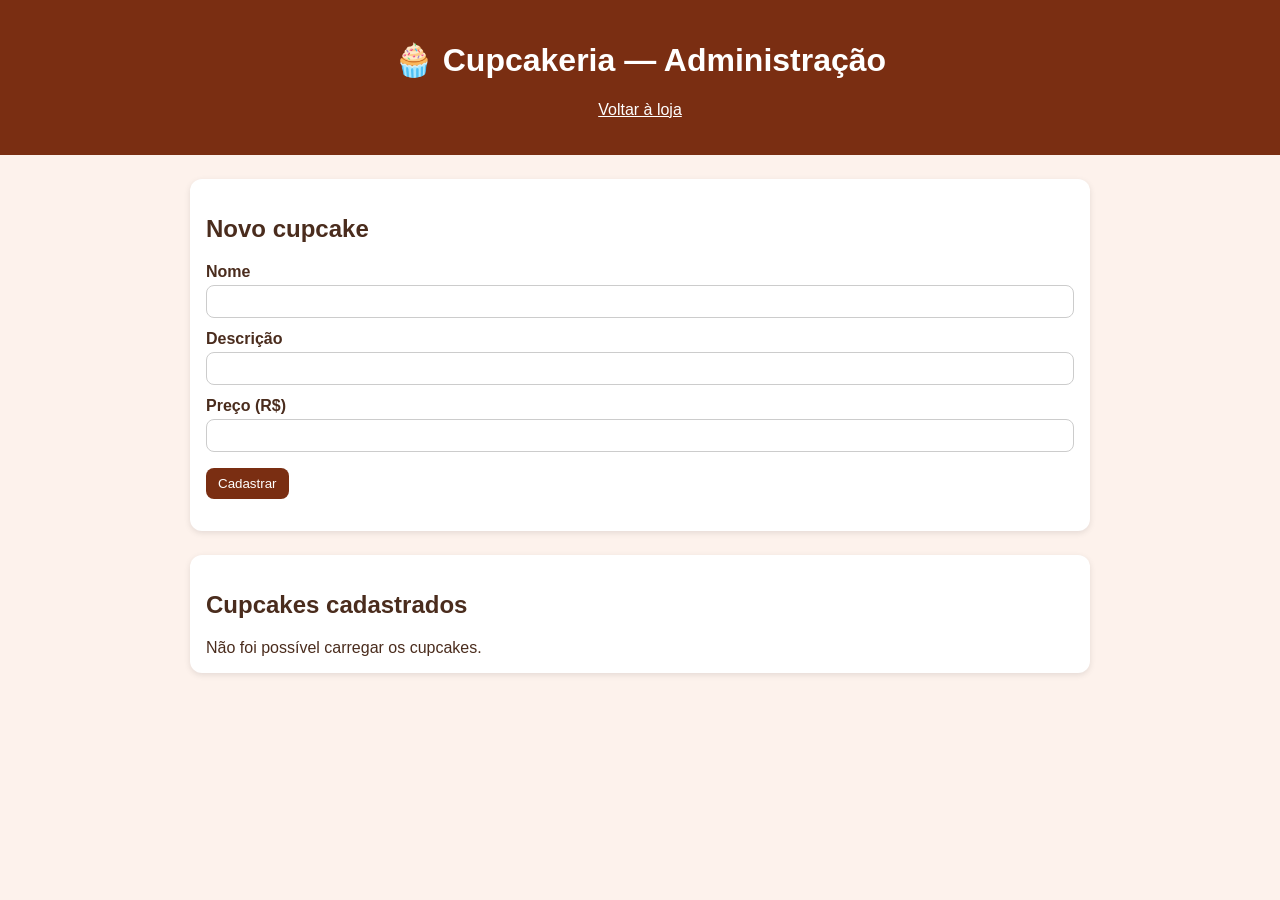
==== wwwroot/admin.html @ 9a5ca1ee "feat: adiciona endpoints para listar pedidos e atualizar status" ====
<!DOCTYPE html>
<html lang="pt-BR">
<head>
  <meta charset="UTF-8">
  <meta name="viewport" content="width=device-width, initial-scale=1">
  <title>Cupcakeria - Administração</title>
  <link rel="stylesheet" href="estilos.css">
</head>
<body>
  <header>
    <h1>🧁 Cupcakeria — Administração</h1>
    <p><a href="index.html">Voltar à loja</a></p>
  </header>
  <main>
    <section class="painel">
      <h2 id="titulo-form">Novo cupcake</h2>
      <label for="nome">Nome</label>
      <input id="nome" type="text" maxlength="80">
      <label for="descricao">Descrição</label>
      <input id="descricao" type="text" maxlength="200">
      <label for="preco">Preço (R$)</label>
      <input id="preco" type="number" step="0.01" min="0">
      <button id="btn-salvar" class="btn">Cadastrar</button>
      <button id="btn-cancelar" class="btn" hidden>Cancelar edição</button>
      <p id="mensagem-admin"></p>
    </section>

    <section class="painel">
      <h2>Cupcakes cadastrados</h2>
      <div id="lista-admin"></div>
    </section>
  </main>

  <script src="admin.js"></script>
</body>
</html>
---- wwwroot/estilos.css ----
body { font-family: Arial, sans-serif; background: #fdf2ec; margin: 0; color: #4a2c1d; }
header { background: #7a2e12; color: #fff; padding: 20px; text-align: center; }
main { max-width: 900px; margin: 24px auto; padding: 0 16px; }
.grid { display: grid; grid-template-columns: repeat(auto-fill, minmax(250px, 1fr)); gap: 16px; }
.card { background: #fff; border-radius: 12px; padding: 16px; box-shadow: 0 2px 6px rgba(0,0,0,.1); }
.card h3 { margin-top: 0; }
.preco { font-weight: bold; font-size: 1.2em; color: #7a2e12; }

.btn { background: #7a2e12; color: #fff; border: none; border-radius: 8px; padding: 8px 12px; cursor: pointer; }
.btn:hover { background: #5c2210; }
#carrinho { margin-top: 32px; background: #fff; border-radius: 12px; padding: 16px; box-shadow: 0 2px 6px rgba(0,0,0,.1); }
.item-carrinho { display: flex; align-items: center; gap: 8px; padding: 8px 0; border-bottom: 1px solid #eee; }
.item-carrinho span { flex: 1; }
.item-carrinho button { cursor: pointer; }
.total { font-size: 1.2em; font-weight: bold; text-align: right; }

#carrinho label { display: block; margin-top: 12px; font-weight: bold; }
#carrinho input { width: 100%; padding: 8px; margin-top: 4px; box-sizing: border-box; border: 1px solid #ccc; border-radius: 8px; }
#btn-finalizar { margin-top: 16px; }
.erro { color: #b00020; font-weight: bold; }
.sucesso { color: #1b6e2d; font-weight: bold; }

.painel { margin-top: 24px; background: #fff; border-radius: 12px; padding: 16px; box-shadow: 0 2px 6px rgba(0,0,0,.1); }
.painel label { display: block; margin-top: 12px; font-weight: bold; }
.painel input { width: 100%; padding: 8px; margin-top: 4px; box-sizing: border-box; border: 1px solid #ccc; border-radius: 8px; }
.painel .btn { margin-top: 16px; margin-right: 8px; }
.linha-admin { display: flex; align-items: center; gap: 8px; padding: 8px 0; border-bottom: 1px solid #eee; }
.linha-admin span { flex: 1; }
.linha-admin .btn { margin: 0; }
header a { color: #fff; }
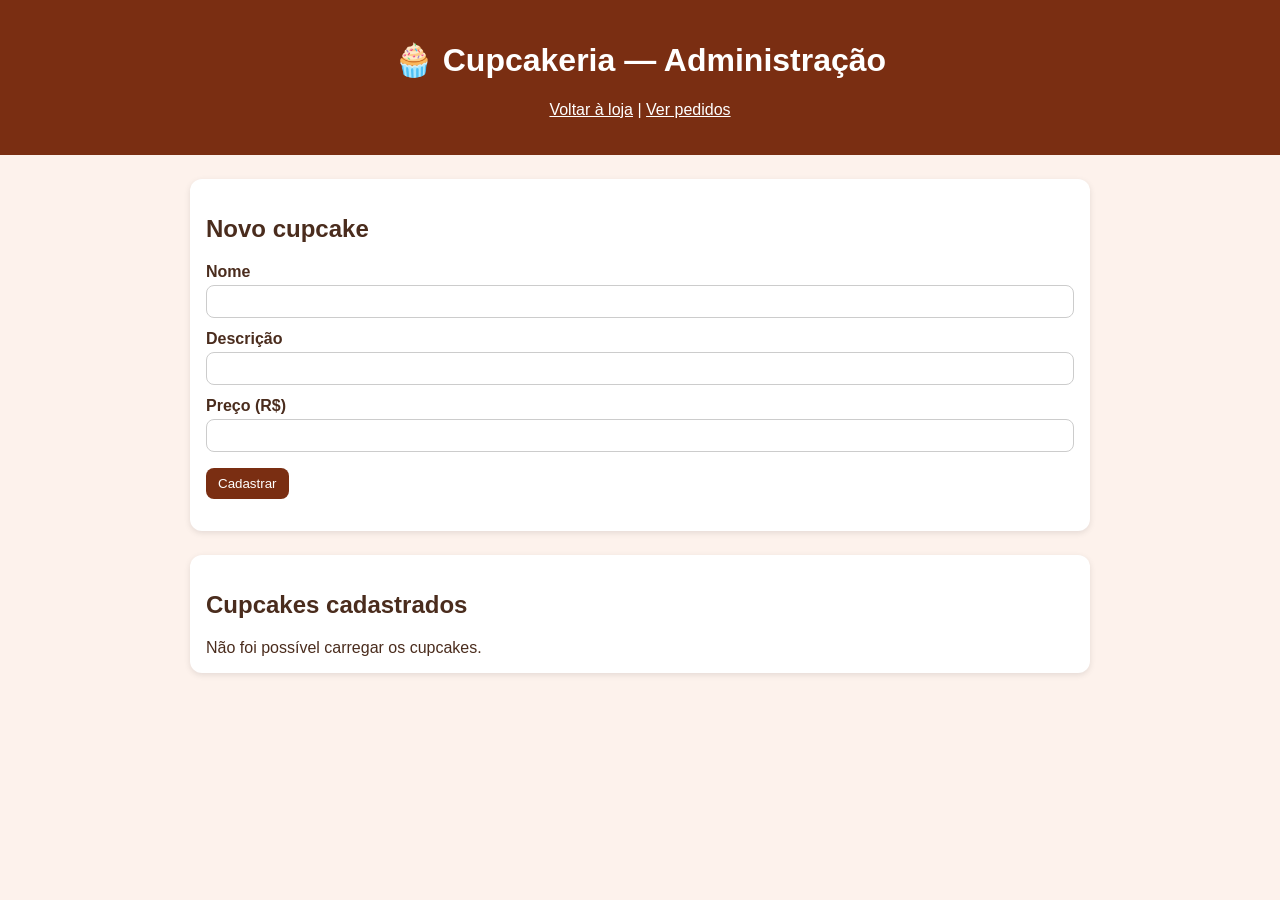
==== commit 80f0c613: "feat: adiciona tela de pedidos recebidos para o administrador" ====
--- a/wwwroot/admin.html
+++ b/wwwroot/admin.html
@@ -9,7 +9,7 @@
 <body>
   <header>
     <h1>🧁 Cupcakeria — Administração</h1>
-    <p><a href="index.html">Voltar à loja</a></p>
+    <p><a href="index.html">Voltar à loja</a> | <a href="pedidos.html">Ver pedidos</a></p>
   </header>
   <main>
     <section class="painel">
--- a/wwwroot/estilos.css
+++ b/wwwroot/estilos.css
@@ -27,4 +27,7 @@
 .linha-admin { display: flex; align-items: center; gap: 8px; padding: 8px 0; border-bottom: 1px solid #eee; }
 .linha-admin span { flex: 1; }
 .linha-admin .btn { margin: 0; }
-header a { color: #fff; }+header a { color: #fff; }
+
+.painel h3 { margin-top: 0; }
+.painel ul { padding-left: 20px; }
